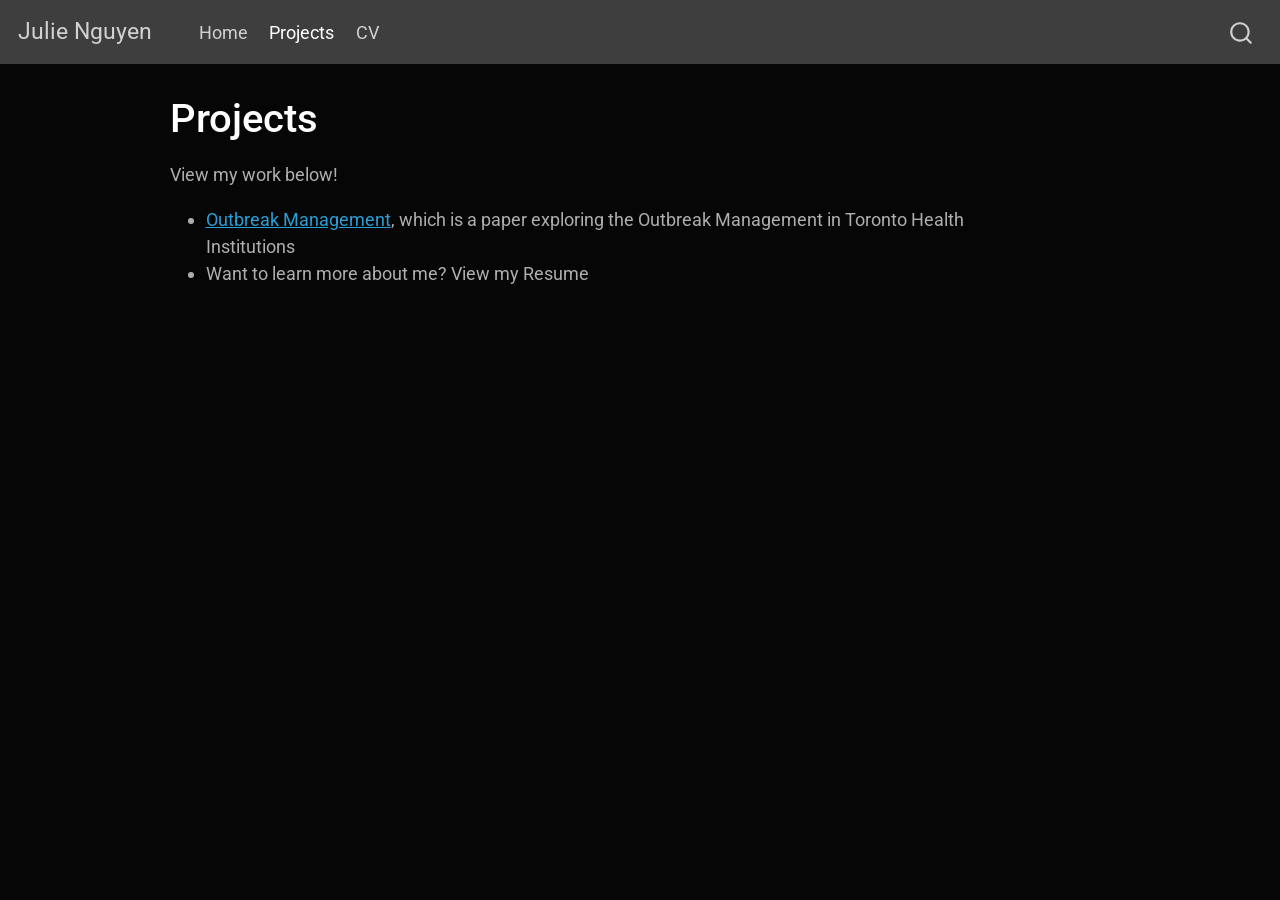
==== docs/projects.html @ fb93c79e "Initial commit" ====
<!DOCTYPE html>
<html xmlns="http://www.w3.org/1999/xhtml" lang="en" xml:lang="en"><head>

<meta charset="utf-8">
<meta name="generator" content="quarto-1.2.269">

<meta name="viewport" content="width=device-width, initial-scale=1.0, user-scalable=yes">


<title>Julie Nguyen - Projects</title>
<style>
code{white-space: pre-wrap;}
span.smallcaps{font-variant: small-caps;}
div.columns{display: flex; gap: min(4vw, 1.5em);}
div.column{flex: auto; overflow-x: auto;}
div.hanging-indent{margin-left: 1.5em; text-indent: -1.5em;}
ul.task-list{list-style: none;}
ul.task-list li input[type="checkbox"] {
  width: 0.8em;
  margin: 0 0.8em 0.2em -1.6em;
  vertical-align: middle;
}
</style>


<script src="site_libs/quarto-nav/quarto-nav.js"></script>
<script src="site_libs/quarto-nav/headroom.min.js"></script>
<script src="site_libs/clipboard/clipboard.min.js"></script>
<script src="site_libs/quarto-search/autocomplete.umd.js"></script>
<script src="site_libs/quarto-search/fuse.min.js"></script>
<script src="site_libs/quarto-search/quarto-search.js"></script>
<meta name="quarto:offset" content="./">
<script src="site_libs/quarto-html/quarto.js"></script>
<script src="site_libs/quarto-html/popper.min.js"></script>
<script src="site_libs/quarto-html/tippy.umd.min.js"></script>
<script src="site_libs/quarto-html/anchor.min.js"></script>
<link href="site_libs/quarto-html/tippy.css" rel="stylesheet">
<link href="site_libs/quarto-html/quarto-syntax-highlighting-dark.css" rel="stylesheet" id="quarto-text-highlighting-styles">
<script src="site_libs/bootstrap/bootstrap.min.js"></script>
<link href="site_libs/bootstrap/bootstrap-icons.css" rel="stylesheet">
<link href="site_libs/bootstrap/bootstrap.min.css" rel="stylesheet" id="quarto-bootstrap" data-mode="dark">
<script id="quarto-search-options" type="application/json">{
  "location": "navbar",
  "copy-button": false,
  "collapse-after": 3,
  "panel-placement": "end",
  "type": "overlay",
  "limit": 20,
  "language": {
    "search-no-results-text": "No results",
    "search-matching-documents-text": "matching documents",
    "search-copy-link-title": "Copy link to search",
    "search-hide-matches-text": "Hide additional matches",
    "search-more-match-text": "more match in this document",
    "search-more-matches-text": "more matches in this document",
    "search-clear-button-title": "Clear",
    "search-detached-cancel-button-title": "Cancel",
    "search-submit-button-title": "Submit"
  }
}</script>


<link rel="stylesheet" href="styles.css">
</head>

<body class="nav-fixed">

<div id="quarto-search-results"></div>
  <header id="quarto-header" class="headroom fixed-top">
    <nav class="navbar navbar-expand-lg navbar-dark ">
      <div class="navbar-container container-fluid">
      <div class="navbar-brand-container">
    <a class="navbar-brand" href="./index.html">
    <span class="navbar-title">Julie Nguyen</span>
    </a>
  </div>
          <button class="navbar-toggler" type="button" data-bs-toggle="collapse" data-bs-target="#navbarCollapse" aria-controls="navbarCollapse" aria-expanded="false" aria-label="Toggle navigation" onclick="if (window.quartoToggleHeadroom) { window.quartoToggleHeadroom(); }">
  <span class="navbar-toggler-icon"></span>
</button>
          <div class="collapse navbar-collapse" id="navbarCollapse">
            <ul class="navbar-nav navbar-nav-scroll me-auto">
  <li class="nav-item">
    <a class="nav-link" href="./index.html">
 <span class="menu-text">Home</span></a>
  </li>  
  <li class="nav-item">
    <a class="nav-link active" href="./projects.html" aria-current="page">
 <span class="menu-text">Projects</span></a>
  </li>  
  <li class="nav-item">
    <a class="nav-link" href="./Resume - Julie Nguyen.pdf">
 <span class="menu-text">CV</span></a>
  </li>  
</ul>
              <div id="quarto-search" class="" title="Search"></div>
          </div> <!-- /navcollapse -->
      </div> <!-- /container-fluid -->
    </nav>
</header>
<!-- content -->
<div id="quarto-content" class="quarto-container page-columns page-rows-contents page-layout-article page-navbar">
<!-- sidebar -->
<!-- margin-sidebar -->
    <div id="quarto-margin-sidebar" class="sidebar margin-sidebar">
        
    </div>
<!-- main -->
<main class="content" id="quarto-document-content">

<header id="title-block-header" class="quarto-title-block default">
<div class="quarto-title">
<h1 class="title">Projects</h1>
</div>



<div class="quarto-title-meta">

    
  
    
  </div>
  

</header>

<p>View my work below!</p>
<ul>
<li><a href="https://github.com/julieenguyennn/Outbreak-Management-in-Toronto-Health-Institutions">Outbreak Management</a>, which is a paper exploring the Outbreak Management in Toronto Health Institutions</li>
<li>Want to learn more about me? View my Resume</li>
</ul>



</main> <!-- /main -->
<script id="quarto-html-after-body" type="application/javascript">
window.document.addEventListener("DOMContentLoaded", function (event) {
  const toggleBodyColorMode = (bsSheetEl) => {
    const mode = bsSheetEl.getAttribute("data-mode");
    const bodyEl = window.document.querySelector("body");
    if (mode === "dark") {
      bodyEl.classList.add("quarto-dark");
      bodyEl.classList.remove("quarto-light");
    } else {
      bodyEl.classList.add("quarto-light");
      bodyEl.classList.remove("quarto-dark");
    }
  }
  const toggleBodyColorPrimary = () => {
    const bsSheetEl = window.document.querySelector("link#quarto-bootstrap");
    if (bsSheetEl) {
      toggleBodyColorMode(bsSheetEl);
    }
  }
  toggleBodyColorPrimary();  
  const icon = "";
  const anchorJS = new window.AnchorJS();
  anchorJS.options = {
    placement: 'right',
    icon: icon
  };
  anchorJS.add('.anchored');
  const clipboard = new window.ClipboardJS('.code-copy-button', {
    target: function(trigger) {
      return trigger.previousElementSibling;
    }
  });
  clipboard.on('success', function(e) {
    // button target
    const button = e.trigger;
    // don't keep focus
    button.blur();
    // flash "checked"
    button.classList.add('code-copy-button-checked');
    var currentTitle = button.getAttribute("title");
    button.setAttribute("title", "Copied!");
    let tooltip;
    if (window.bootstrap) {
      button.setAttribute("data-bs-toggle", "tooltip");
      button.setAttribute("data-bs-placement", "left");
      button.setAttribute("data-bs-title", "Copied!");
      tooltip = new bootstrap.Tooltip(button, 
        { trigger: "manual", 
          customClass: "code-copy-button-tooltip",
          offset: [0, -8]});
      tooltip.show();    
    }
    setTimeout(function() {
      if (tooltip) {
        tooltip.hide();
        button.removeAttribute("data-bs-title");
        button.removeAttribute("data-bs-toggle");
        button.removeAttribute("data-bs-placement");
      }
      button.setAttribute("title", currentTitle);
      button.classList.remove('code-copy-button-checked');
    }, 1000);
    // clear code selection
    e.clearSelection();
  });
  function tippyHover(el, contentFn) {
    const config = {
      allowHTML: true,
      content: contentFn,
      maxWidth: 500,
      delay: 100,
      arrow: false,
      appendTo: function(el) {
          return el.parentElement;
      },
      interactive: true,
      interactiveBorder: 10,
      theme: 'quarto',
      placement: 'bottom-start'
    };
    window.tippy(el, config); 
  }
  const noterefs = window.document.querySelectorAll('a[role="doc-noteref"]');
  for (var i=0; i<noterefs.length; i++) {
    const ref = noterefs[i];
    tippyHover(ref, function() {
      // use id or data attribute instead here
      let href = ref.getAttribute('data-footnote-href') || ref.getAttribute('href');
      try { href = new URL(href).hash; } catch {}
      const id = href.replace(/^#\/?/, "");
      const note = window.document.getElementById(id);
      return note.innerHTML;
    });
  }
  const findCites = (el) => {
    const parentEl = el.parentElement;
    if (parentEl) {
      const cites = parentEl.dataset.cites;
      if (cites) {
        return {
          el,
          cites: cites.split(' ')
        };
      } else {
        return findCites(el.parentElement)
      }
    } else {
      return undefined;
    }
  };
  var bibliorefs = window.document.querySelectorAll('a[role="doc-biblioref"]');
  for (var i=0; i<bibliorefs.length; i++) {
    const ref = bibliorefs[i];
    const citeInfo = findCites(ref);
    if (citeInfo) {
      tippyHover(citeInfo.el, function() {
        var popup = window.document.createElement('div');
        citeInfo.cites.forEach(function(cite) {
          var citeDiv = window.document.createElement('div');
          citeDiv.classList.add('hanging-indent');
          citeDiv.classList.add('csl-entry');
          var biblioDiv = window.document.getElementById('ref-' + cite);
          if (biblioDiv) {
            citeDiv.innerHTML = biblioDiv.innerHTML;
          }
          popup.appendChild(citeDiv);
        });
        return popup.innerHTML;
      });
    }
  }
});
</script>
</div> <!-- /content -->



</body></html>
---- docs/site_libs/quarto-html/tippy.css ----
.tippy-box[data-animation=fade][data-state=hidden]{opacity:0}[data-tippy-root]{max-width:calc(100vw - 10px)}.tippy-box{position:relative;background-color:#333;color:#fff;border-radius:4px;font-size:14px;line-height:1.4;white-space:normal;outline:0;transition-property:transform,visibility,opacity}.tippy-box[data-placement^=top]>.tippy-arrow{bottom:0}.tippy-box[data-placement^=top]>.tippy-arrow:before{bottom:-7px;left:0;border-width:8px 8px 0;border-top-color:initial;transform-origin:center top}.tippy-box[data-placement^=bottom]>.tippy-arrow{top:0}.tippy-box[data-placement^=bottom]>.tippy-arrow:before{top:-7px;left:0;border-width:0 8px 8px;border-bottom-color:initial;transform-origin:center bottom}.tippy-box[data-placement^=left]>.tippy-arrow{right:0}.tippy-box[data-placement^=left]>.tippy-arrow:before{border-width:8px 0 8px 8px;border-left-color:initial;right:-7px;transform-origin:center left}.tippy-box[data-placement^=right]>.tippy-arrow{left:0}.tippy-box[data-placement^=right]>.tippy-arrow:before{left:-7px;border-width:8px 8px 8px 0;border-right-color:initial;transform-origin:center right}.tippy-box[data-inertia][data-state=visible]{transition-timing-function:cubic-bezier(.54,1.5,.38,1.11)}.tippy-arrow{width:16px;height:16px;color:#333}.tippy-arrow:before{content:"";position:absolute;border-color:transparent;border-style:solid}.tippy-content{position:relative;padding:5px 9px;z-index:1}
---- docs/site_libs/quarto-html/quarto-syntax-highlighting-dark.css ----
/* quarto syntax highlight colors */
:root {
  --quarto-hl-al-color: #f07178;
  --quarto-hl-an-color: #d4d0ab;
  --quarto-hl-at-color: #00e0e0;
  --quarto-hl-bn-color: #d4d0ab;
  --quarto-hl-bu-color: #abe338;
  --quarto-hl-ch-color: #abe338;
  --quarto-hl-co-color: #f8f8f2;
  --quarto-hl-cv-color: #ffd700;
  --quarto-hl-cn-color: #ffd700;
  --quarto-hl-cf-color: #ffa07a;
  --quarto-hl-dt-color: #ffa07a;
  --quarto-hl-dv-color: #d4d0ab;
  --quarto-hl-do-color: #f8f8f2;
  --quarto-hl-er-color: #f07178;
  --quarto-hl-ex-color: #00e0e0;
  --quarto-hl-fl-color: #d4d0ab;
  --quarto-hl-fu-color: #ffa07a;
  --quarto-hl-im-color: #abe338;
  --quarto-hl-in-color: #d4d0ab;
  --quarto-hl-kw-color: #ffa07a;
  --quarto-hl-op-color: #ffa07a;
  --quarto-hl-ot-color: #00e0e0;
  --quarto-hl-pp-color: #dcc6e0;
  --quarto-hl-re-color: #00e0e0;
  --quarto-hl-sc-color: #abe338;
  --quarto-hl-ss-color: #abe338;
  --quarto-hl-st-color: #abe338;
  --quarto-hl-va-color: #00e0e0;
  --quarto-hl-vs-color: #abe338;
  --quarto-hl-wa-color: #dcc6e0;
}

/* other quarto variables */
:root {
  --quarto-font-monospace: SFMono-Regular, Menlo, Monaco, Consolas, "Liberation Mono", "Courier New", monospace;
}

code span.al {
  font-weight: bold;
  color: #f07178;
}

code span.an {
  color: #d4d0ab;
}

code span.at {
  color: #00e0e0;
}

code span.bn {
  color: #d4d0ab;
}

code span.bu {
  color: #abe338;
}

code span.ch {
  color: #abe338;
}

code span.co {
  font-style: italic;
  color: #f8f8f2;
}

code span.cv {
  color: #ffd700;
}

code span.cn {
  color: #ffd700;
}

code span.cf {
  font-weight: bold;
  color: #ffa07a;
}

code span.dt {
  color: #ffa07a;
}

code span.dv {
  color: #d4d0ab;
}

code span.do {
  color: #f8f8f2;
}

code span.er {
  color: #f07178;
  text-decoration: underline;
}

code span.ex {
  font-weight: bold;
  color: #00e0e0;
}

code span.fl {
  color: #d4d0ab;
}

code span.fu {
  color: #ffa07a;
}

code span.im {
  color: #abe338;
}

code span.in {
  color: #d4d0ab;
}

code span.kw {
  font-weight: bold;
  color: #ffa07a;
}

pre > code.sourceCode > span {
  color: #f8f8f2;
}

code span {
  color: #f8f8f2;
}

code.sourceCode > span {
  color: #f8f8f2;
}

div.sourceCode,
div.sourceCode pre.sourceCode {
  color: #f8f8f2;
}

code span.op {
  color: #ffa07a;
}

code span.ot {
  color: #00e0e0;
}

code span.pp {
  color: #dcc6e0;
}

code span.re {
  color: #00e0e0;
}

code span.sc {
  color: #abe338;
}

code span.ss {
  color: #abe338;
}

code span.st {
  color: #abe338;
}

code span.va {
  color: #00e0e0;
}

code span.vs {
  color: #abe338;
}

code span.wa {
  color: #dcc6e0;
}

.prevent-inlining {
  content: "</";
}

/*# sourceMappingURL=935a306eefa94366c21e1a970dddb765.css.map */
---- docs/styles.css ----
/* css styles */
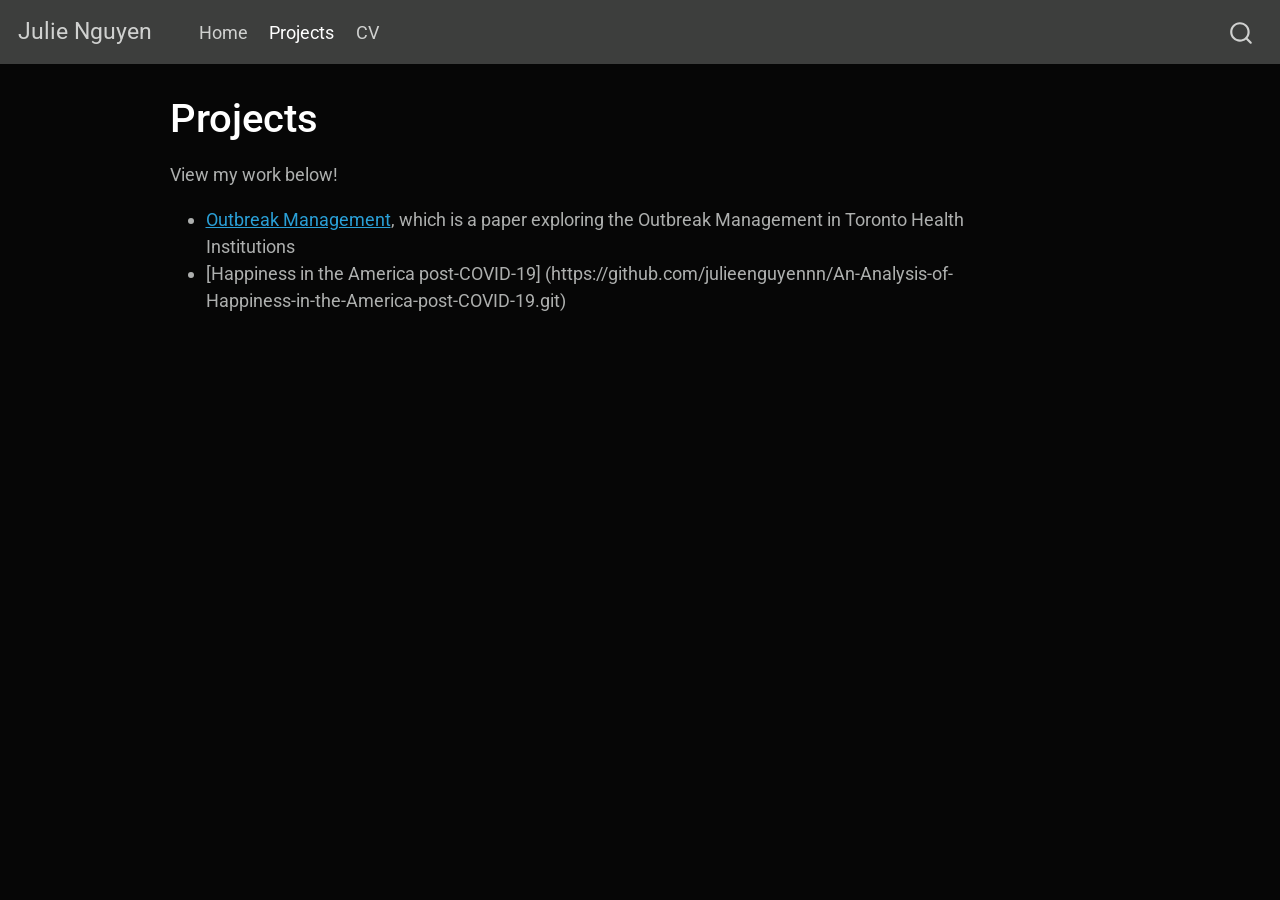
==== commit 06b1fd67: "update site" ====
--- a/docs/projects.html
+++ b/docs/projects.html
@@ -2,7 +2,7 @@
 <html xmlns="http://www.w3.org/1999/xhtml" lang="en" xml:lang="en"><head>
 
 <meta charset="utf-8">
-<meta name="generator" content="quarto-1.2.269">
+<meta name="generator" content="quarto-1.2.335">
 
 <meta name="viewport" content="width=device-width, initial-scale=1.0, user-scalable=yes">
 
@@ -127,7 +127,7 @@
 <p>View my work below!</p>
 <ul>
 <li><a href="https://github.com/julieenguyennn/Outbreak-Management-in-Toronto-Health-Institutions">Outbreak Management</a>, which is a paper exploring the Outbreak Management in Toronto Health Institutions</li>
-<li>Want to learn more about me? View my Resume</li>
+<li>[Happiness in the America post-COVID-19] (https://github.com/julieenguyennn/An-Analysis-of-Happiness-in-the-America-post-COVID-19.git)</li>
 </ul>
 
 
